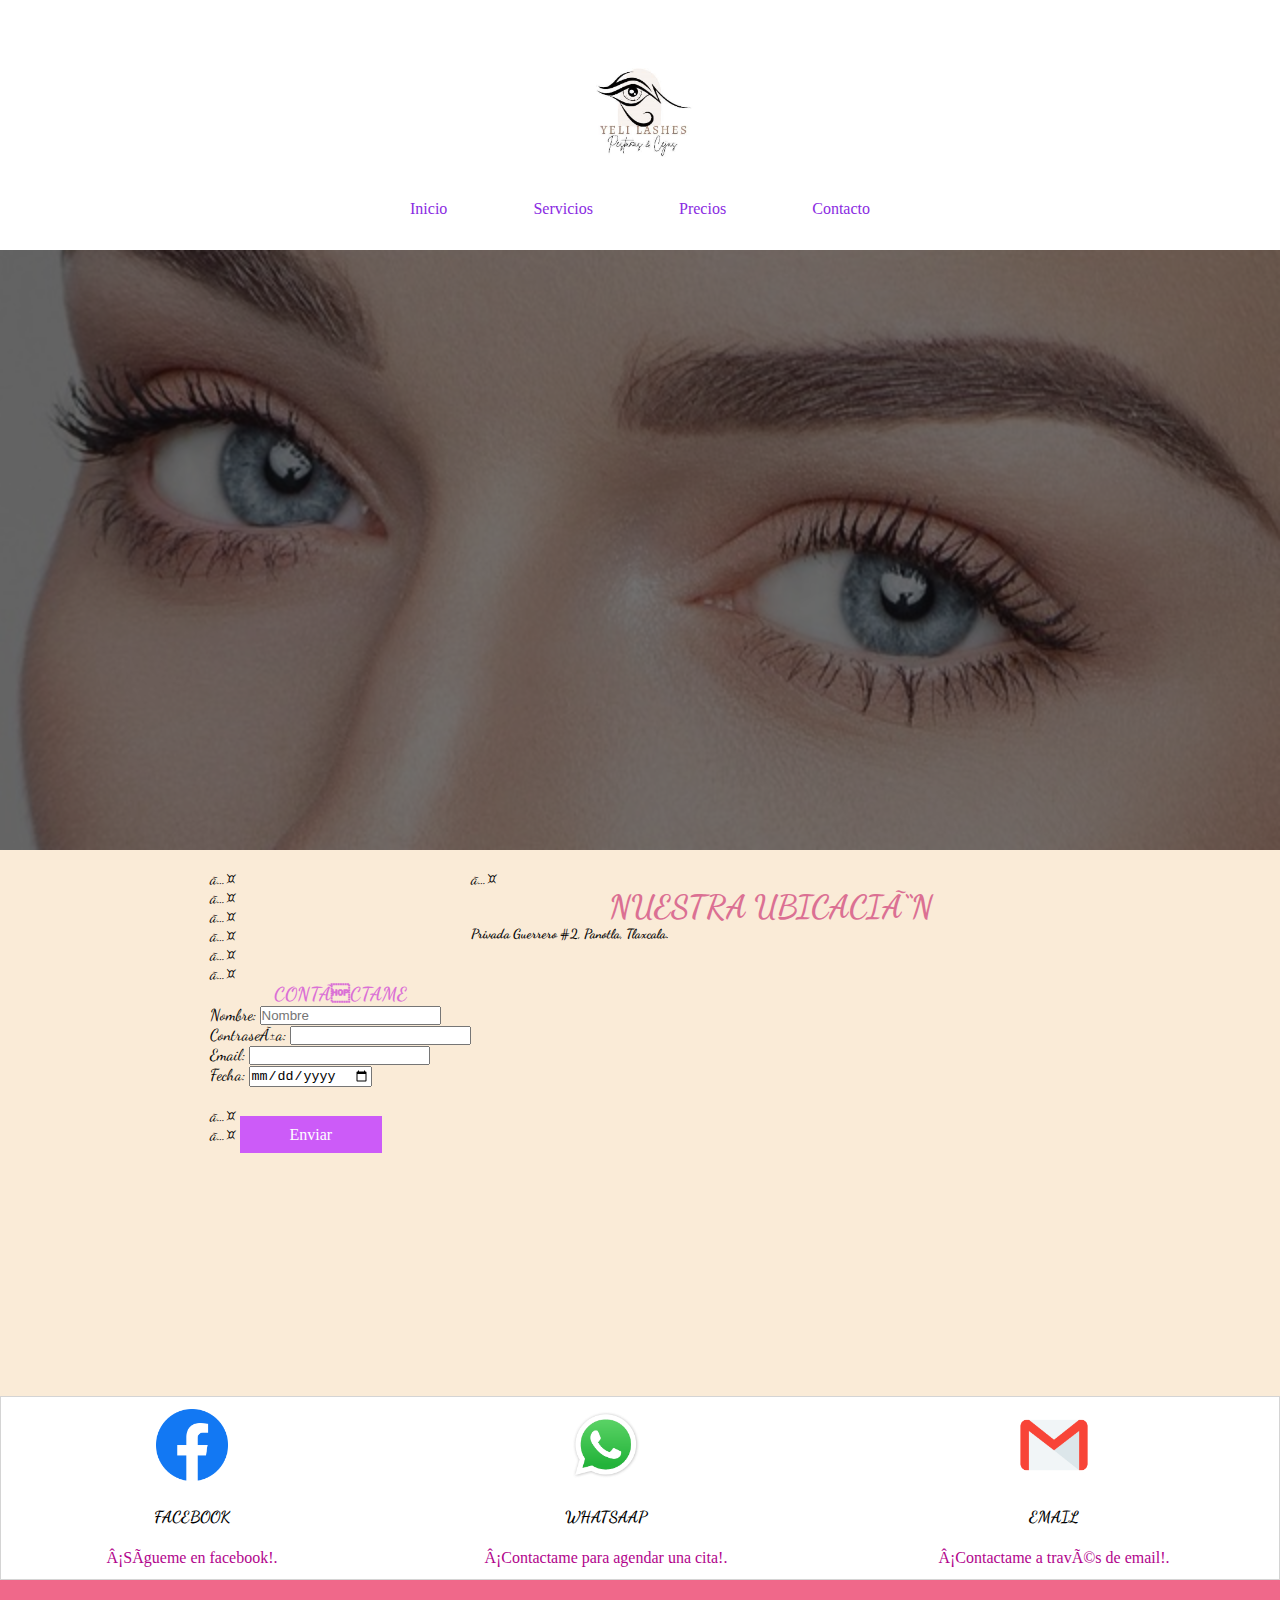
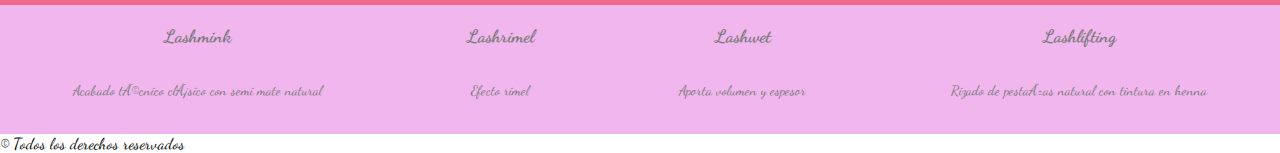
==== contacto.html @ a168888e "se creó el repositorio" ====
<!DOCTYPE html>
   <html> 
    <head>
        <meta charset="uft-8">
        <meta name="viewport" content="width=dervice-width,initial-scale=1.0, maximum-scale=1.0,minimum-scale=1.0,user-scalable=no">
        <title>YELI Lashes</title>
        <link href="https://fonts.googleapis.com/css2?family=Dancing+Script:400,700" rel="stylesheet">
        <link rel="stylesheet" href="css/style.css">
        
    </head>

  <body>
    <!--Encabezado-->
    <header>
        <div class="contenedor">
        <div class="logo">
            <img src="img/logo.jpeg" alt="Logo">
        </div>
        <nav class="menu">
            <a href="index.html">Inicio</a>
            <a href="servicios.html">Servicios</a>
            <a href="Precios.html">Precios</a>
            <a href="contacto.html">Contacto</a>
        </nav>
        </div> 
    </header>

    <!--Banner principal-->
    <section class="bannercontacto">
        <div>
            <div class="contenedor llamada-action">
            </div>
        </div>
    </section>

    <!--Sección contacto -->
    <section class="contacto">
    <form>
        <br>ㅤ
        <br>ㅤ
        <br>ㅤ
        <br>ㅤ
        <br>ㅤ
    <br>ㅤ
        <h3>CONTÁCTAME</h3>
        <p>
            <label for="camponombre">Nombre:</label>
            <input type="text" name="nombre" id="camponombre" placeholder="Nombre">
        </p>
        <!-- esta es la tabla de la contraseña -->
        <p>
            <label for="password">Contraseña:</label>
            <input type="password" name="psw" id="password">
        </p>
        <!-- Campo de email -->
        <p>
          <label for="email">Email:</label>
        <input type="email" name="email" id="email">
        </p>

  <!-- Campo de fecha -->
        <p>
             <label for="fecha">Fecha:</label>
             <input type="date" name="fecha" id="fecha">
        </p>
        <br>ㅤ
        <br>ㅤ
        <a href="#">Enviar</a>
    </form>
    <div class="ubicación">
        <br>ㅤ
        <h1>NUESTRA UBICACIÓN</h1>
        <h5>Privada Guerrero #2, Panotla, Tlaxcala. </h5>
        <iframe src="https://www.google.com/maps/embed?pb=!1m18!1m12!1m3!1d3765.2232061295695!2d-98.2670970857835!3d19.316118349401908!2m3!1f0!2f0!3f0!3m2!1i1024!2i768!4f13.1!3m3!1m2!1s0x85cfd909fe7da68b%3A0x7ddc2c3c09bd2a12!2sGuerrero%202%2C%20Primer%20Barrio%2C%2090140%20Panotla%2C%20Tlax.!5e0!3m2!1ses-419!2smx!4v1664681087210!5m2!1ses-419!2smx" width="600" height="450" style="border:0;" allowfullscreen="" loading="lazy" referrerpolicy="no-referrer-when-downgrade"></iframe>
    </div>
</section>

    <table class="lamp">
        <tr>  
          <td>
            <img src="img/facebook.png" alt="Note" style="height:72px;width:72px">
            
          </td>
          <td>
           <img src="img/WhatsApp.svg.webp" alt="Note" style="height:72px;width:72px"> 
          </td>
          <td>
            <img src="img/email.png" alt="Note" style="height:72px;width:72px">
           
          </td>
        </tr>
        
        <tr>
            <th>
                FACEBOOK
            </th>
            <th>
                WHATSAAP
            </th>
            <th>
                EMAIL
            </th>
            </tr>

        <tr>
            <td>
              <a href="https://www.facebook.com/profile.php?id=100075850758718">  ¡Sígueme en facebook!. </a>
            </td>
            <td>
              <a href="https://wa.me/522461238505?text=Lashista%20profesional,%20cont%C3%A1ctame%20para%20agendar%20una%20cita"> ¡Contactame para agendar una cita!. </a>
            </td>
            <td>
              <a href="mailto:ynam0384@gmail.com">  ¡Contactame a través de email!. </a>
            </td>
          </tr>
        </table>
        </section>

      <!--Pie de página-->
      <footer>
        <div class="top-footer"></div>
        <div class="center-footer">
         <div class="contenedor">
          <div class="widget">
          <h4>Lashmink</h4>
           <p> Acabado técnico clásico con semi mate natural</p>
        </div>
        <div class="widget">
          <h4>Lashrimel</h4>
          <P>Efecto rimel</P>

        </div>
        <div class="widget">
            <h4>Lashwet</h4>
            <P>Aporta volumen y espesor</P>
        </div>
        <div class="widget">
            <h4>Lashlifting</h4>
            <P>Rizado de pestañas natural con tintura en henna</P> 
        </div>
    </div>
</div>
<div class="botton-footer">
        <p>&copy; Todos los derechos reservados</p>
    </div>
    </footer>
  </body>
</html>
---- css/style.css ----
*{
    box-sizing: border-box;
    margin: 0;
    padding: 0;

}

body{
    font-family: 'Dancing Script', cursive;
}

.contenedor{
    width: 100%;
    max-width: 11700px;
    margin: auto;
}

/*CABECERA*/

Header {
    width: 100%;
    height: 250px;
    background-color: white;
}
.logo{
    padding: 25px;
}

.logo img  {
    width: 150px;
    display: block;
    margin: auto;
}

.menu{
    display: flex;
    flex-direction: row;
    flex-wrap: wrap;
    justify-content: space-between;
    max-width: 460px;
    margin: auto;

}

.menu a{
    text-decoration: none;
    color: blueviolet;
    font-size: 16px;
}

.menu a:hover{
    color:rgb(220, 20, 137);
    font-weight: bold;
}

/*FIN DE LA CABECERA*/

/*Banner principal*/

.banner {
    width: 100%;
    height: 600px;
    background-image: url(../img/banner-1.jpg);
    background-repeat: no-repeat;
 background-position: center;
  background-size: cover;
  
}
.banner > div{
  width: 100%;
  height: 100%;
  background-color: rgba(15, 15, 15, 0.589);
}
   
.llamada-action {
    text-align: center;
    display: flex;
    flex-flow: column wrap;
    justify-content: center;
    align-items: center;

    height: 100%;

}

.llamada-action p{
 font-size: 24px;
 color:black;
 text-transform: uppercase;
font-weight:bold;
margin-bottom: 24px;

}

.llamada-action h2{
    font-size: 62px;
    color:rgb(255, 96, 242);
    width: 100%;
    padding: 45px 0;
    background-color: rgba(22, 20, 22, 0.5);
    max-width: 500px;
}

.llamada-action a{
    font-size: 22px;
    color: white;
    text-decoration: none;
    background-color: rgb(204, 91, 248);
    padding: 10px 50px;
    margin-top: 35px;

    transition: all 0.3s ease-in-out;
}

.llamada-action a:hover{
    background-color: rgba(243, 138, 138, 0.979);
}

/*Fin del Banner principal/*
/*SECCION DE BIENVENIDA*/

.bienvenida{
    width: 100%;
    background-color: #fabfe6;
    margin-top: 2px;
    color: black;
    text-align: center;
  }
  
  .bienvenida h3{
    font-size: 16px;
    padding-top: 40px;
    padding-bottom: 35px;
  }
  
  .bienvenida p{
    font-size: 16px;
    padding-bottom: 35px;
    line-height: 1.7em;
    max-width: 370px;
    margin: 0 auto;
  }
/*FIN DE SECCION DE BIENVENIDA*/

/*SECCION DE SOBRE NOSOTROS*/
.nosotros{
    padding-bottom: 80px;
  }
  
  .nosotros > .contenedor{
    display: flex;
    flex-direction: row;
    flex-wrap: wrap;
    justify-content: center;
  }
  
  .foto-equipo{
    width: 100%;
    max-width: 400px;
  }
  
  .foto-equipo img{
    width: 100%;
  }

  .conocenos{
    text-align: center;
    padding: 15px 0px;
    max-width: 570px;
  }
  
  .conocenos p:nth-child(1){
    font-size: 14px;
    color:#3c1c22;
    padding-bottom: 20px;
    border-bottom:1px solid #a2a2a2;
  }
  
  .conocenos h3{
    padding-top: 20px;
    padding-bottom: 30px;
    color: purple;
    font-size: 18px;
  }
  
  .conocenos p:nth-child(3){
    font-size: 14px;
    color:#3c1c22;
    padding-bottom: 25px;
  }
  
  .conocenos p:nth-child(4){
    font-size: 14px;
    color:#646464;
    padding-bottom: 20px;
  }
  
  .conocenos a{
    font-size: 15px;
    color: #dd0e6f;
  }
  
  @media all and (min-width:769px){
    .nosotros{
      padding-top: 80px;
    }
    .foto-equipo{
      margin-right: 30px;
    }
    .conocenos{
      padding-left: 30px;
      text-align: left;
    }
  }
  
  /*FIN DE SECCION DE SOBRE NOSOTROS*/
  
  /*PIE DE PÁGINA*/
  .top-footer{
    background-color:#f0688a;
    height:25px;
  }
  
  .center-footer{
    background-color: rgb(240, 182, 237);
  }
  
  .center-footer .contenedor{
    display: flex;
    flex-direction: row;
    flex-wrap: wrap;
  }
  
  .center-footer .widget{
    text-align: center;
    padding-top: 20px;
    padding-bottom: 35px;
    color:#7a7a7a;
  
    max-width: 270px;
    margin: 0 auto;
  }
  
  .center-footer .widget h4{
    padding-bottom: 35px;
    font-size: 18px;
  }
  
  .center-footer .widget p{
    font-size: 14px;
  }
  
  .bottom-footer{
    background-color:#193441;
    height:25px;
  }
  
  .bottom-footer p{
    color:#7a7a7a;
    font-size: 12px;
    text-align: center;
  }
  
  /*FIN DE PIE DE PÁGINA*/


.bannerservicios {
    width: 100%;
    height: 600px;
    background-image: url(../img/banner.jpeg);
    background-repeat: no-repeat;
 background-position: center;
  background-size: cover;
  
}
. .bannerservicios > div{
  width: 100%;
  height: 100%;
  background-color: rgba(15, 15, 15, 0.589);
}
.trabajosrecientes {
    background-color: #f2d5d7;
    background-position: right bottom;
    background-repeat: no-repeat;
    padding: 50px 0;
    margin-top: 3; 
  }

.trabajosrecientes{
    width: 100%;
    margin: auto;
}

.trabajosrecientes h2{
    text-align: center;
    width: 100%;
    padding: 45px 0;
}
.card-title{
    text-align: center;
}
.columnasx3{
    width: 33.33%;
    float: left;
}

.columnasx3 img{
    width: 100%;
}


.bannercontacto {
    width: 100%;
    height: 600px;
    background-image: url(../img/microblading-cejas.jpeg);
    background-repeat: no-repeat;
 background-position: center;
  background-size: cover;
  
}
.bannercontacto > div{
  width: 100%;
  height: 100%;
  background-color: rgba(15, 15, 15, 0.589);
}

table.lamp {
    text-align: center;
    width:100%;
    border:1px solid #d4d4d4;
}
table.lamp th, td {
    padding:10px;
}
table.lamp th {
    width:40px;
}

a{

    font-family: 'Rubik Dirt', cursive;
    color: rgb(178, 4, 140);
    text-decoration: none;

}
.contacto{
    background-color: antiquewhite;
    display: flex;
    flex-direction: row;
    flex-wrap: wrap;
    justify-content: center;
  }

  .ubicación{
    padding-left: 30px;
    text-align: left;
  }
  h1{
    color: palevioletred;
    text-align: center;
  }

  div.galeria{
    margin: 50px 28px;
    box-shadow: 0 4px 8px 0 lightslategray, 0 6px 20px 0 black;
    float: left;
    width: 280px;
  }
  
  div.galeria img{
    width: 100%;
    height: auto
  }

  div.galeria:hover{
    border: 1px salmon;
    transform: rotate(-3deg);
  }

  div.pie{
    text-align: center;
    text-shadow: #193441;
    padding: 10px;
  }

.precios img{
    width: 100%;
}

.contacto h3{
    color: orchid;
    text-align: center;
}
.contacto a{
    color: white;
    text-decoration: none;
    background-color: rgb(204, 91, 248);
    padding: 10px 50px;
    margin-top: 35px;
}
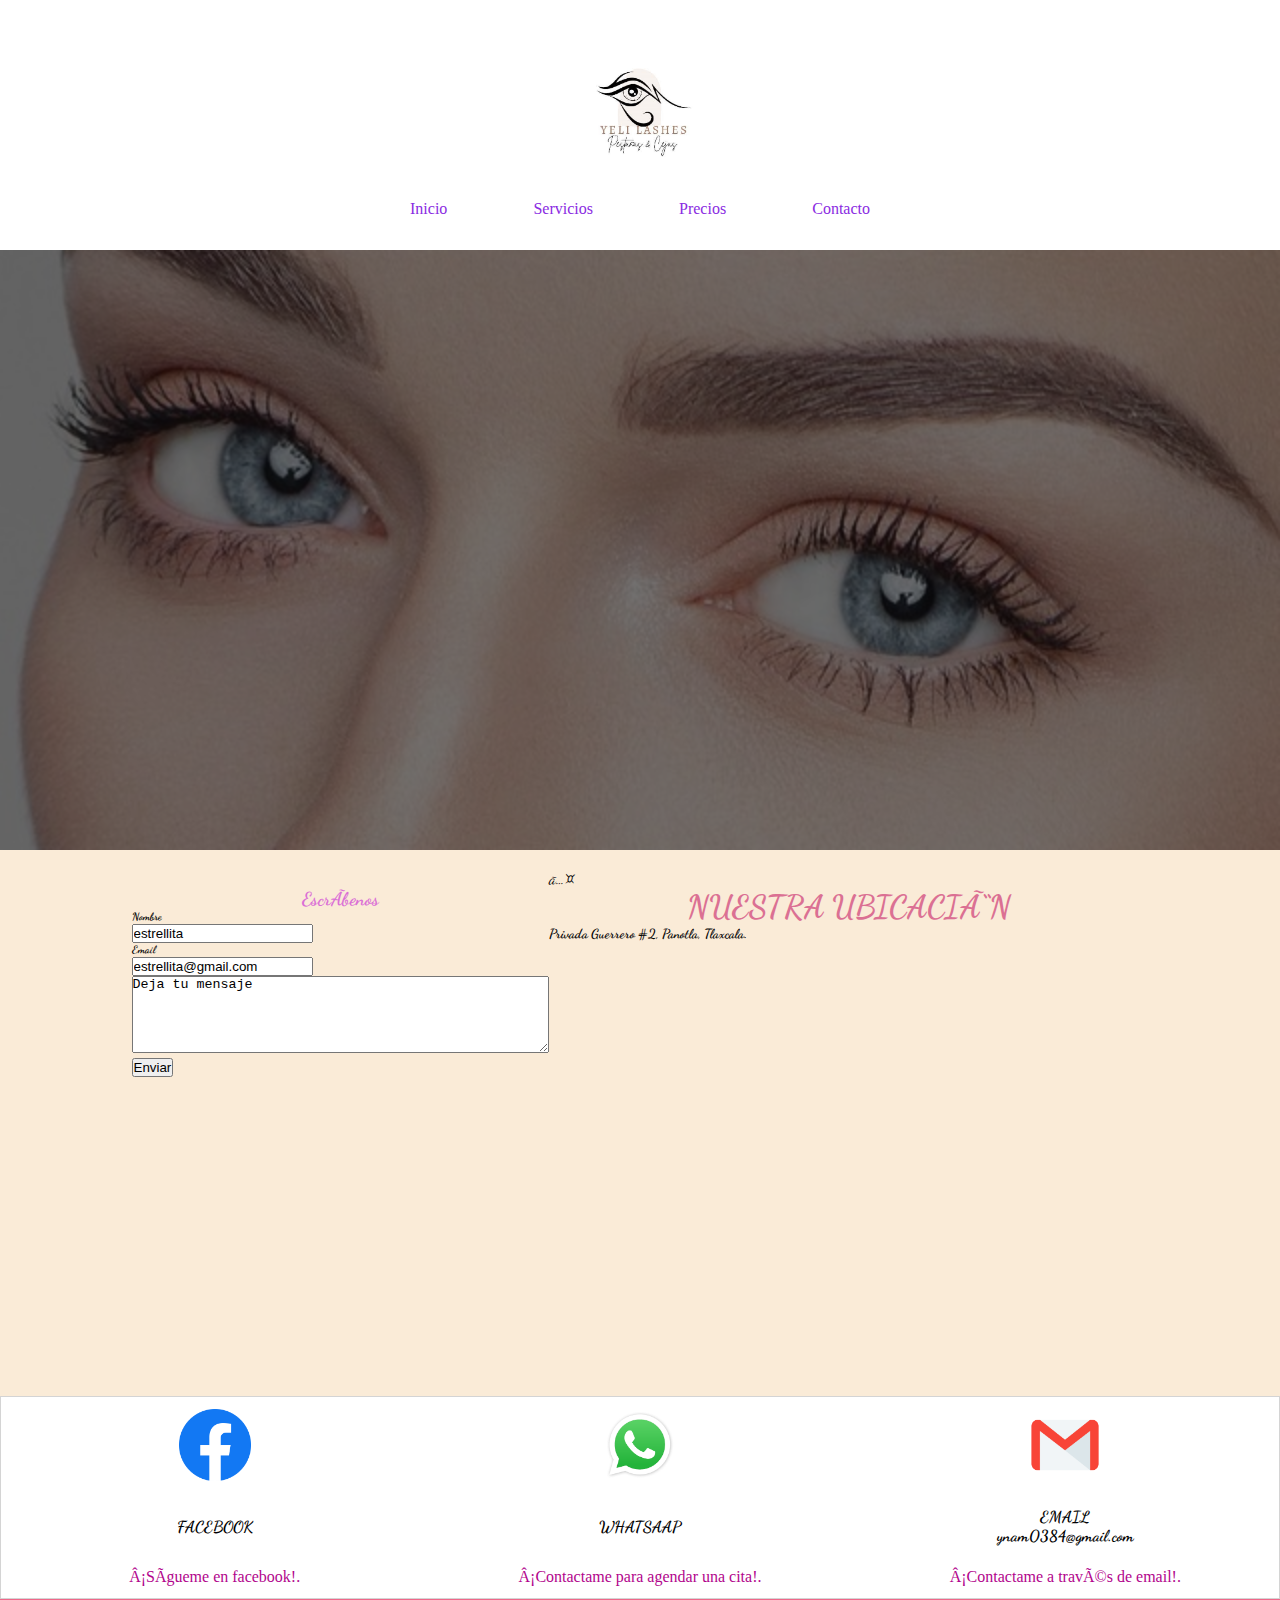
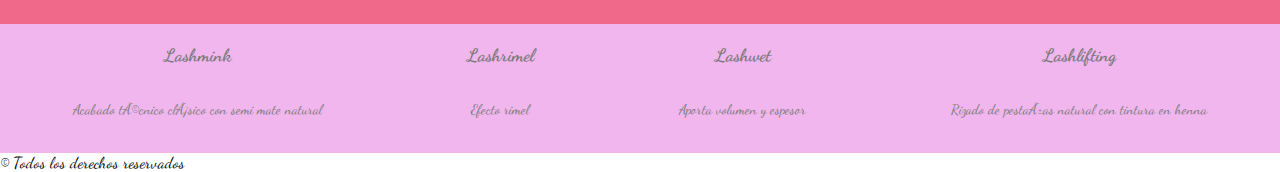
==== commit 2af5c4eb: "se agregó el formulario final" ====
--- a/contacto.html
+++ b/contacto.html
@@ -1,12 +1,14 @@
 <!DOCTYPE html>
-   <html> 
+<html> 
     <head>
         <meta charset="uft-8">
+        <meta http-equiv="X-UA-Compatible" content="IE=edge">
         <meta name="viewport" content="width=dervice-width,initial-scale=1.0, maximum-scale=1.0,minimum-scale=1.0,user-scalable=no">
         <title>YELI Lashes</title>
         <link href="https://fonts.googleapis.com/css2?family=Dancing+Script:400,700" rel="stylesheet">
         <link rel="stylesheet" href="css/style.css">
-        
+        <link crossorigin="anonymous" href="https://cdn.jsdelivr.net/npm/bootstrap@5.1.3/dist/css/bootstrap.min.css"
+    integrity="sha384-1BmE4kWBq78iYhFldvKuhfTAU6auU8tT94WrHftjDbrCEXSU1oBoqyl2QvZ6jIW3" rel="stylesheet"/>
     </head>
 
   <body>
@@ -34,39 +36,22 @@
     </section>
 
     <!--Sección contacto -->
-    <section class="contacto">
-    <form>
-        <br>ㅤ
-        <br>ㅤ
-        <br>ㅤ
-        <br>ㅤ
-        <br>ㅤ
-    <br>ㅤ
-        <h3>CONTÁCTAME</h3>
-        <p>
-            <label for="camponombre">Nombre:</label>
-            <input type="text" name="nombre" id="camponombre" placeholder="Nombre">
-        </p>
-        <!-- esta es la tabla de la contraseña -->
-        <p>
-            <label for="password">Contraseña:</label>
-            <input type="password" name="psw" id="password">
-        </p>
-        <!-- Campo de email -->
-        <p>
-          <label for="email">Email:</label>
-        <input type="email" name="email" id="email">
-        </p>
+      <!-- Title-->
+  <section class="contacto">
+      <form id="formulario">
+        <br>
+        <br>
+        <h3>Escríbenos</h3>
+              <!-- Nombre--><h6>Nombre</h6>
+              <input class= "form-control mb-2" placeholder="Nombre" autocomplete="off" type="text"value="estrellita" id="userName"/> <h6>Email</h6>
+          <!-- Campo de email -->
+      <input class= "form-control mb-2" type="text" placeholder="email" autocomplete="off" value="estrellita@gmail.com" id="userEmail"/> <br>
+      <textarea id="mensaje" rows="5" cols="50">Deja tu mensaje</textarea> <br>
+      <!-- Botón-->
+      <button class="btn btn-primary" type="submit">Enviar</button>
+      </form>
+  </div>
 
-  <!-- Campo de fecha -->
-        <p>
-             <label for="fecha">Fecha:</label>
-             <input type="date" name="fecha" id="fecha">
-        </p>
-        <br>ㅤ
-        <br>ㅤ
-        <a href="#">Enviar</a>
-    </form>
     <div class="ubicación">
         <br>ㅤ
         <h1>NUESTRA UBICACIÓN</h1>
@@ -98,7 +83,8 @@
                 WHATSAAP
             </th>
             <th>
-                EMAIL
+                EMAIL <br>
+                ynam0384@gmail.com
             </th>
             </tr>
 
@@ -145,6 +131,8 @@
     </div>
     </footer>
   </body>
+
+  <script src="Formulario/app.js"></script>
 </html>
 
   --- a/css/style.css
+++ b/css/style.css
@@ -333,7 +333,7 @@
     padding:10px;
 }
 table.lamp th {
-    width:40px;
+    width:160px;
 }
 
 a{
@@ -341,9 +341,10 @@
     font-family: 'Rubik Dirt', cursive;
     color: rgb(178, 4, 140);
     text-decoration: none;
-
-}
-.contacto{
+}
+
+  /*SECCION FORMULARIO*/
+  .contacto{
     background-color: antiquewhite;
     display: flex;
     flex-direction: row;
@@ -351,14 +352,21 @@
     justify-content: center;
   }
 
+.contacto h3{
+  color: orchid;
+  text-align: center;
+}
+
   .ubicación{
-    padding-left: 30px;
+    padding-left: 120px;
     text-align: left;
   }
   h1{
     color: palevioletred;
     text-align: center;
   }
+  
+  /*FIN DE FORMULARIO*/
 
   div.galeria{
     margin: 50px 28px;
@@ -387,14 +395,3 @@
     width: 100%;
 }
 
-.contacto h3{
-    color: orchid;
-    text-align: center;
-}
-.contacto a{
-    color: white;
-    text-decoration: none;
-    background-color: rgb(204, 91, 248);
-    padding: 10px 50px;
-    margin-top: 35px;
-}